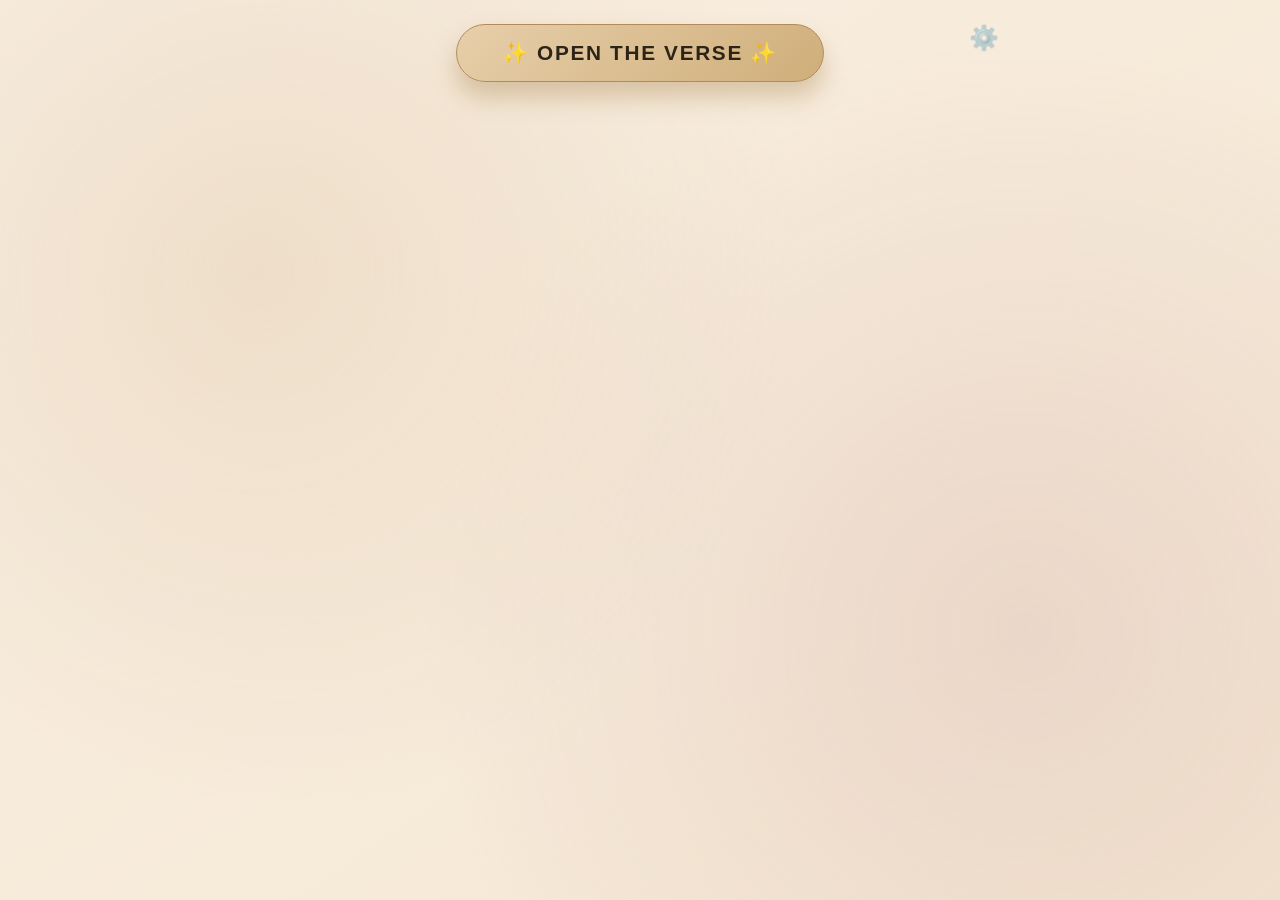
==== index.html @ 27ba1417 "Add files via upload" ====
<!DOCTYPE html>
<html lang="en">
<head>
  <meta charset="UTF-8">
  <meta name="viewport" content="width=device-width, initial-scale=1.0, user-scalable=yes">
  <title>Unique You · Peace Verses</title>
  <link rel="stylesheet" href="styles.css">
</head>
<body>
  <div class="container">
    <!-- Admin Link (subtle) -->
    <a href="admin.html" class="admin-link" title="Admin Panel">⚙️</a>

    <!-- Initial press button -->
    <div id="startSection" class="start-btn-wrapper">
      <button id="revealCardBtn" class="reveal-btn">✨ Open the verse ✨</button>
    </div>

    <!-- Verse Card (initially hidden) -->
    <div id="verseCardContainer" class="hidden">
      <div class="card" id="verseCard">
        <div class="verse-icon">🌿✨🌼</div>
        <div id="englishDisplay" class="english-verse fade-in">
          <!-- English verse -->
        </div>
        <div id="swahiliDisplay" class="swahili-verse fade-in">
          <!-- Swahili verse -->
        </div>
        <div class="counter" id="verseCounter">1 / 12</div>
      </div>

      <!-- Navigation buttons -->
      <div class="nav-buttons">
        <button id="prevBtn" class="btn" title="Previous verse">← <span>Previous</span></button>
        <button id="nextBtn" class="btn" title="Next verse"><span>Next</span> →</button>
      </div>
    </div>
  </div>

  <script src="script.js"></script>
</body>
</html>
---- styles.css ----
/* === Shared Styles for Verse System === */
* {
  margin: 0;
  padding: 0;
  box-sizing: border-box;
}

body {
  background: linear-gradient(145deg, #f9efe2 0%, #f5e7d3 100%);
  min-height: 100vh;
  font-family: 'Quicksand', 'Segoe UI', 'Georgia', serif;
  padding: 1.5rem;
  margin: 0;
  position: relative;
}

body::before {
  content: "";
  position: fixed;
  inset: 0;
  background: radial-gradient(circle at 20% 30%, rgba(210, 180, 140, 0.25) 0%, transparent 45%),
              radial-gradient(circle at 80% 70%, rgba(188, 143, 143, 0.2) 0%, transparent 50%);
  pointer-events: none;
  z-index: 0;
}

.container {
  position: relative;
  z-index: 2;
  width: 100%;
  max-width: 750px;
  margin: 0 auto;
  display: flex;
  flex-direction: column;
  align-items: center;
  gap: 2rem;
}

.admin-link {
  position: absolute;
  top: 0;
  right: 1rem;
  font-size: 1.5rem;
  text-decoration: none;
  opacity: 0.5;
  transition: 0.3s;
  z-index: 5;
}

.admin-link:hover {
  opacity: 1;
  transform: rotate(30deg);
}

/* Card */
.card {
  background: #fffdf7;
  border-radius: 3.5rem 3.5rem 3rem 3rem;
  box-shadow: 0 30px 50px rgba(140, 110, 70, 0.18),
              0 10px 20px rgba(90, 60, 40, 0.1),
              inset 0 1px 0 #ffffffdd;
  border: 1px solid rgba(230, 200, 160, 0.5);
  padding: 3rem 2.5rem;
  width: 100%;
  text-align: center;
  transition: all 0.3s ease;
  position: relative;
  overflow: hidden;
}

.card::after {
  content: "";
  position: absolute;
  top: 0;
  left: 20%;
  width: 60%;
  height: 4px;
  background: linear-gradient(90deg, #d9b382, #c49a6c, #b3804d);
  border-radius: 20px;
  filter: blur(1px);
  opacity: 0.7;
}

.verse-icon {
  font-size: 2.4rem;
  margin-bottom: 0.5rem;
  opacity: 0.7;
}

.english-verse {
  font-size: 2.1rem;
  font-weight: 500;
  color: #4b3a2b;
  line-height: 1.4;
  margin-bottom: 1.2rem;
  word-break: break-word;
}

.swahili-verse {
  font-size: 1.7rem;
  font-weight: 400;
  color: #6f5b47;
  line-height: 1.5;
  margin-bottom: 1rem;
  font-style: italic;
  word-break: break-word;
  border-top: 1px dashed #d9b382;
  padding-top: 1.3rem;
}

.counter {
  margin-top: 1.8rem;
  font-size: 0.9rem;
  letter-spacing: 2px;
  color: #ab8b6e;
  font-weight: 500;
  background: rgba(245, 235, 220, 0.7);
  padding: 0.3rem 1.2rem;
  border-radius: 40px;
  display: inline-block;
}

/* Navigation */
.nav-buttons {
  display: flex;
  align-items: center;
  justify-content: center;
  gap: 2rem;
  margin-top: 0.8rem;
  flex-wrap: wrap;
}

.btn {
  background: rgba(250, 242, 232, 0.8);
  border: 1px solid rgba(200, 160, 110, 0.6);
  color: #4e3b2c;
  font-weight: 600;
  font-size: 1.1rem;
  padding: 0.9rem 2.1rem;
  border-radius: 3rem;
  cursor: pointer;
  box-shadow: 0 6px 14px rgba(150, 110, 70, 0.15);
  transition: all 0.25s ease;
  letter-spacing: 0.6px;
  backdrop-filter: blur(8px);
}

.btn:hover {
  background: #f7efe2;
  box-shadow: 0 12px 22px rgba(150, 110, 60, 0.25);
  border-color: #b28b5b;
  transform: translateY(-2px);
}

.btn:active {
  transform: translateY(2px);
}

.btn:disabled {
  opacity: 0.45;
  pointer-events: none;
  filter: grayscale(0.2);
}

/* Reveal button */
.start-btn-wrapper {
  display: flex;
  justify-content: center;
}

.reveal-btn {
  background: linear-gradient(135deg, #e7cfaa, #cfae7a);
  border: 1px solid #b38b5b;
  color: #2d2418;
  font-weight: 700;
  font-size: 1.3rem;
  padding: 1rem 2.8rem;
  border-radius: 4rem;
  letter-spacing: 0.08em;
  box-shadow: 0 15px 25px rgba(160, 120, 60, 0.35);
  cursor: pointer;
  text-transform: uppercase;
  transition: 0.3s;
}

.reveal-btn:hover {
  background: linear-gradient(135deg, #eddaba, #dbb27a);
  box-shadow: 0 20px 30px rgba(140, 100, 40, 0.4);
  transform: scale(1.02);
}

.hidden {
  display: none;
}

/* Animations */
.fade-in {
  animation: gentleFade 0.45s ease-in-out;
}

@keyframes gentleFade {
  0% { opacity: 0.4; transform: translateY(6px); }
  100% { opacity: 1; transform: translateY(0); }
}

/* Responsive */
@media (max-width: 500px) {
  .card {
    padding: 2.2rem 1.5rem;
  }
  .english-verse {
    font-size: 1.7rem;
  }
  .swahili-verse {
    font-size: 1.4rem;
  }
  .btn {
    padding: 0.7rem 1.5rem;
    font-size: 1rem;
  }
}
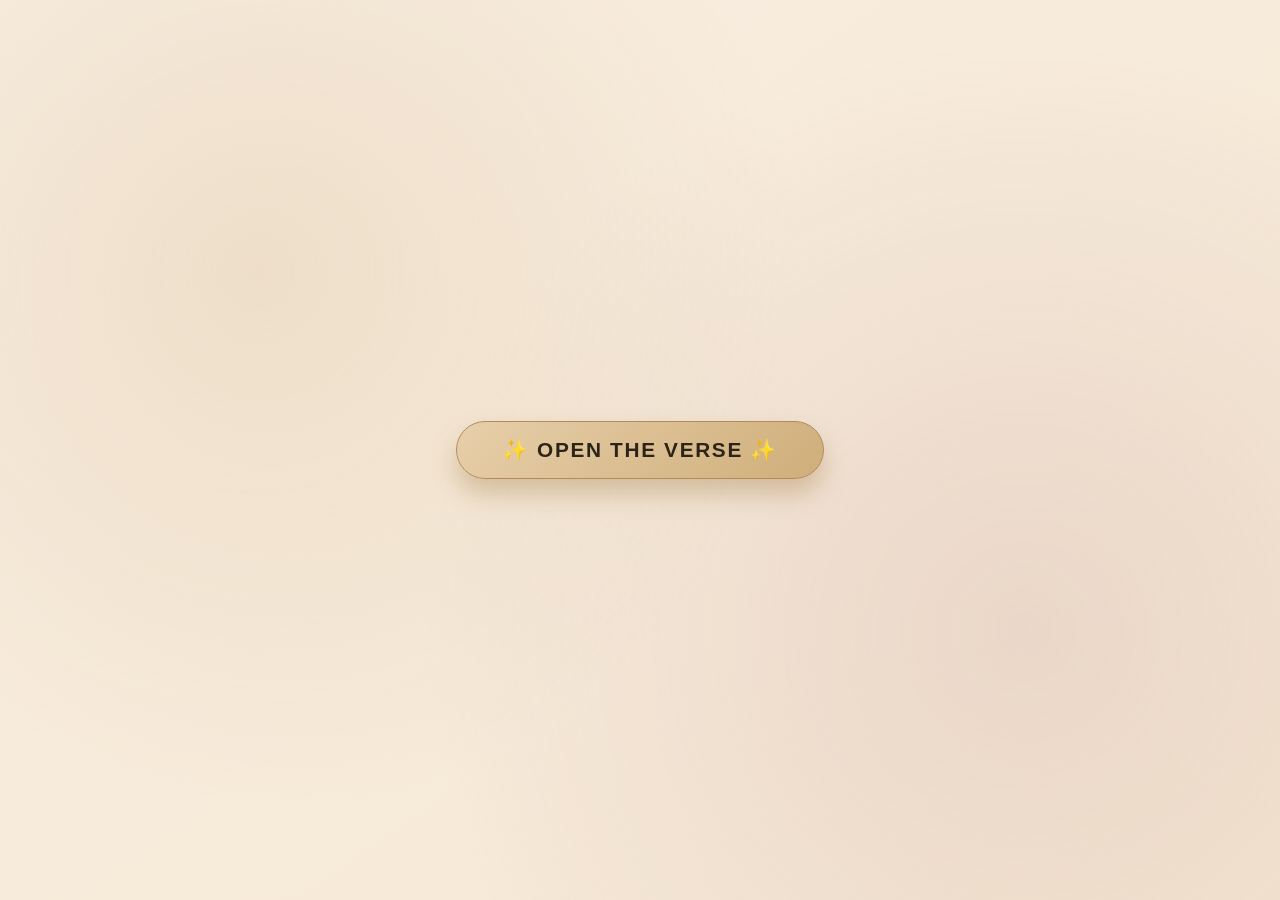
==== commit e58e39f6: "Embed CSS styles directly in index.html Added internal CSS styles for layout and design." ====
--- a/index.html
+++ b/index.html
@@ -4,39 +4,383 @@
   <meta charset="UTF-8">
   <meta name="viewport" content="width=device-width, initial-scale=1.0, user-scalable=yes">
   <title>Unique You · Peace Verses</title>
-  <link rel="stylesheet" href="styles.css">
+  <style>
+    * {
+      margin: 0;
+      padding: 0;
+      box-sizing: border-box;
+    }
+
+    body {
+      background: linear-gradient(145deg, #f9efe2 0%, #f5e7d3 100%);
+      min-height: 100vh;
+      font-family: 'Quicksand', 'Segoe UI', 'Georgia', serif;
+      padding: 1.5rem;
+      margin: 0;
+      position: relative;
+      display: flex;
+      align-items: center;
+      justify-content: center;
+    }
+
+    body::before {
+      content: "";
+      position: fixed;
+      inset: 0;
+      background: radial-gradient(circle at 20% 30%, rgba(210, 180, 140, 0.25) 0%, transparent 45%),
+                  radial-gradient(circle at 80% 70%, rgba(188, 143, 143, 0.2) 0%, transparent 50%);
+      pointer-events: none;
+      z-index: 0;
+    }
+
+    .container {
+      position: relative;
+      z-index: 2;
+      width: 100%;
+      max-width: 750px;
+      display: flex;
+      flex-direction: column;
+      align-items: center;
+      gap: 2rem;
+    }
+
+    .card {
+      background: #fffdf7;
+      border-radius: 3.5rem 3.5rem 3rem 3rem;
+      box-shadow: 0 30px 50px rgba(140, 110, 70, 0.18),
+                  0 10px 20px rgba(90, 60, 40, 0.1),
+                  inset 0 1px 0 #ffffffdd;
+      border: 1px solid rgba(230, 200, 160, 0.5);
+      padding: 3rem 2.5rem;
+      width: 100%;
+      text-align: center;
+      transition: all 0.3s ease;
+      position: relative;
+      overflow: hidden;
+    }
+
+    .card::after {
+      content: "";
+      position: absolute;
+      top: 0;
+      left: 20%;
+      width: 60%;
+      height: 4px;
+      background: linear-gradient(90deg, #d9b382, #c49a6c, #b3804d);
+      border-radius: 20px;
+      filter: blur(1px);
+      opacity: 0.7;
+    }
+
+    .verse-icon {
+      font-size: 2.4rem;
+      margin-bottom: 0.5rem;
+      opacity: 0.7;
+      letter-spacing: 2px;
+    }
+
+    .english-verse {
+      font-size: 2.1rem;
+      font-weight: 500;
+      font-family: 'Quicksand', 'Segoe UI', sans-serif;
+      color: #4b3a2b;
+      line-height: 1.4;
+      margin-bottom: 1.2rem;
+      word-break: break-word;
+      transition: opacity 0.3s ease;
+      letter-spacing: 0.3px;
+    }
+
+    .swahili-verse {
+      font-size: 1.7rem;
+      font-weight: 400;
+      font-family: 'Quicksand', 'Georgia', serif;
+      color: #6f5b47;
+      line-height: 1.5;
+      margin-bottom: 1rem;
+      font-style: italic;
+      word-break: break-word;
+      border-top: 1px dashed #d9b382;
+      padding-top: 1.3rem;
+    }
+
+    .counter {
+      margin-top: 1.8rem;
+      font-size: 0.9rem;
+      letter-spacing: 2px;
+      color: #ab8b6e;
+      font-weight: 500;
+      background: rgba(245, 235, 220, 0.7);
+      padding: 0.3rem 1.2rem;
+      border-radius: 40px;
+      display: inline-block;
+    }
+
+    .nav-buttons {
+      display: flex;
+      align-items: center;
+      justify-content: center;
+      gap: 2rem;
+      margin-top: 0.8rem;
+      flex-wrap: wrap;
+    }
+
+    .btn {
+      background: #f5ede1;
+      border: 1px solid #d6b690;
+      color: #4e3b2c;
+      font-weight: 600;
+      font-size: 1.1rem;
+      padding: 0.9rem 2.1rem;
+      border-radius: 3rem;
+      cursor: pointer;
+      backdrop-filter: blur(12px);
+      background: rgba(250, 242, 232, 0.8);
+      box-shadow: 0 6px 14px rgba(150, 110, 70, 0.15);
+      transition: all 0.25s ease;
+      display: flex;
+      align-items: center;
+      gap: 0.3rem;
+      letter-spacing: 0.6px;
+      font-family: 'Quicksand', sans-serif;
+      border: 1px solid rgba(200, 160, 110, 0.6);
+    }
+
+    .btn:hover {
+      background: #f7efe2;
+      box-shadow: 0 12px 22px rgba(150, 110, 60, 0.25);
+      border-color: #b28b5b;
+      color: #2f2419;
+      transform: translateY(-2px);
+    }
+
+    .btn:active {
+      transform: translateY(2px);
+      box-shadow: 0 4px 10px rgba(120, 80, 40, 0.2);
+    }
+
+    .btn:disabled {
+      opacity: 0.45;
+      pointer-events: none;
+      filter: grayscale(0.2);
+      box-shadow: none;
+      transform: none;
+      border-color: #dac5a8;
+      background: rgba(235, 220, 200, 0.7);
+    }
+
+    .reveal-btn {
+      background: #d9b382;
+      border: none;
+      color: #2d2418;
+      font-weight: 700;
+      font-size: 1.3rem;
+      padding: 1rem 2.8rem;
+      border-radius: 4rem;
+      letter-spacing: 0.08em;
+      background: linear-gradient(135deg, #e7cfaa, #cfae7a);
+      box-shadow: 0 15px 25px rgba(160, 120, 60, 0.35);
+      border: 1px solid #b38b5b;
+      transition: 0.3s;
+      text-transform: uppercase;
+      font-family: 'Quicksand', sans-serif;
+      cursor: pointer;
+    }
+
+    .reveal-btn:hover {
+      background: linear-gradient(135deg, #eddaba, #dbb27a);
+      box-shadow: 0 20px 30px rgba(140, 100, 40, 0.4);
+      transform: scale(1.02);
+    }
+
+    .hidden {
+      display: none;
+    }
+
+    .fade-in {
+      animation: gentleFade 0.45s ease-in-out;
+    }
+
+    @keyframes gentleFade {
+      0% { opacity: 0.4; transform: translateY(6px); }
+      100% { opacity: 1; transform: translateY(0); }
+    }
+
+    .peace-symbols {
+      display: flex;
+      justify-content: center;
+      gap: 1rem;
+      margin-top: 0.5rem;
+      font-size: 1.2rem;
+      opacity: 0.4;
+    }
+
+    @media (max-width: 500px) {
+      .card {
+        padding: 2.2rem 1.5rem;
+      }
+      .english-verse {
+        font-size: 1.7rem;
+      }
+      .swahili-verse {
+        font-size: 1.4rem;
+      }
+      .btn {
+        padding: 0.7rem 1.5rem;
+        font-size: 1rem;
+      }
+    }
+  </style>
 </head>
 <body>
   <div class="container">
-    <!-- Admin Link (subtle) -->
-    <a href="admin.html" class="admin-link" title="Admin Panel">⚙️</a>
-
-    <!-- Initial press button -->
-    <div id="startSection" class="start-btn-wrapper">
+    <div id="startSection">
       <button id="revealCardBtn" class="reveal-btn">✨ Open the verse ✨</button>
     </div>
 
-    <!-- Verse Card (initially hidden) -->
     <div id="verseCardContainer" class="hidden">
       <div class="card" id="verseCard">
         <div class="verse-icon">🌿✨🌼</div>
-        <div id="englishDisplay" class="english-verse fade-in">
-          <!-- English verse -->
-        </div>
-        <div id="swahiliDisplay" class="swahili-verse fade-in">
-          <!-- Swahili verse -->
-        </div>
+        <div id="englishDisplay" class="english-verse fade-in"></div>
+        <div id="swahiliDisplay" class="swahili-verse fade-in"></div>
         <div class="counter" id="verseCounter">1 / 12</div>
       </div>
 
-      <!-- Navigation buttons -->
       <div class="nav-buttons">
         <button id="prevBtn" class="btn" title="Previous verse">← <span>Previous</span></button>
         <button id="nextBtn" class="btn" title="Next verse"><span>Next</span> →</button>
       </div>
+
+      <div class="peace-symbols">☮️ ✨ 🕊️ ✨ ☮️</div>
     </div>
   </div>
 
-  <script src="script.js"></script>
+  <script>
+    (function() {
+      const verses = [
+        {
+          en: "“There is only one you in this world.”",
+          sw: "Kuna wewe mmoja tu duniani kote."
+        },
+        {
+          en: "“Your uniqueness is your superpower.”",
+          sw: "Upekee wako ndio nguvu yako kuu."
+        },
+        {
+          en: "“Don't compare yourself to others; you are a masterpiece.”",
+          sw: "Usijilinganishe na wengine; wewe ni kazi bora ya sanaa."
+        },
+        {
+          en: "“Be yourself; everyone else is already taken.”",
+          sw: "Kuwa wewe mwenyewe; kila mtu mwingine tayari amechukuliwa."
+        },
+        {
+          en: "“Your difference is your beauty.”",
+          sw: "Tofauti yako ndio urembo wako."
+        },
+        {
+          en: "“You were born to stand out, not to fit in.”",
+          sw: "Umezaliwa kuangaza, siyo kufanana na wote."
+        },
+        {
+          en: "“No one can play your role better than you.”",
+          sw: "Hakuna anayeweza kucheza nafasi yako vizuri kuliko wewe."
+        },
+        {
+          en: "“Your voice matters because no one speaks like you.”",
+          sw: "Sauti yako ni muhimu kwa sababu hakuna anayesema kama wewe."
+        },
+        {
+          en: "“The world needs the original you, not a copy.”",
+          sw: "Ulimwengu unahitaji wewe halisi, siyo nakala."
+        },
+        {
+          en: "“Celebrate who you are — flaws and all.”",
+          sw: "Sherehekea ulivyo — na makosa yako pamoja na yote."
+        },
+        {
+          en: "“You are not a drop in the ocean; you are the entire ocean in a drop.”",
+          sw: "Wewe si tone baharini; wewe ni bahari nzima ndani ya tone."
+        },
+        {
+          en: "“Your story is written by no one else but you.”",
+          sw: "Hadithi yako imeandikwa na mtu mwingine yeyote isipokuwa wewe."
+        }
+      ];
+
+      let currentIndex = 0;
+      const totalVerses = verses.length;
+
+      const startSection = document.getElementById('startSection');
+      const revealBtn = document.getElementById('revealCardBtn');
+      const verseCardContainer = document.getElementById('verseCardContainer');
+      const englishDisplay = document.getElementById('englishDisplay');
+      const swahiliDisplay = document.getElementById('swahiliDisplay');
+      const verseCounter = document.getElementById('verseCounter');
+      const prevBtn = document.getElementById('prevBtn');
+      const nextBtn = document.getElementById('nextBtn');
+
+      function updateVerseDisplay() {
+        const verse = verses[currentIndex];
+        
+        englishDisplay.textContent = verse.en;
+        swahiliDisplay.textContent = verse.sw;
+        verseCounter.textContent = `${currentIndex + 1} / ${totalVerses}`;
+
+        englishDisplay.classList.remove('fade-in');
+        swahiliDisplay.classList.remove('fade-in');
+        void englishDisplay.offsetWidth;
+        void swahiliDisplay.offsetWidth;
+        englishDisplay.classList.add('fade-in');
+        swahiliDisplay.classList.add('fade-in');
+
+        prevBtn.disabled = (currentIndex === 0);
+        nextBtn.disabled = (currentIndex === totalVerses - 1);
+      }
+
+      function revealCard() {
+        startSection.classList.add('hidden');
+        verseCardContainer.classList.remove('hidden');
+        currentIndex = 0;
+        updateVerseDisplay();
+      }
+
+      function nextVerse() {
+        if (currentIndex < totalVerses - 1) {
+          currentIndex++;
+          updateVerseDisplay();
+        }
+      }
+
+      function prevVerse() {
+        if (currentIndex > 0) {
+          currentIndex--;
+          updateVerseDisplay();
+        }
+      }
+
+      revealBtn.addEventListener('click', revealCard);
+      prevBtn.addEventListener('click', prevVerse);
+      nextBtn.addEventListener('click', nextVerse);
+
+      window.addEventListener('keydown', function(e) {
+        if (!startSection.classList.contains('hidden')) return;
+        
+        if (e.key === 'ArrowLeft') {
+          e.preventDefault();
+          if (!prevBtn.disabled) prevVerse();
+        } else if (e.key === 'ArrowRight') {
+          e.preventDefault();
+          if (!nextBtn.disabled) nextVerse();
+        }
+      });
+
+      englishDisplay.textContent = verses[0].en;
+      swahiliDisplay.textContent = verses[0].sw;
+      verseCounter.textContent = `1 / ${totalVerses}`;
+      prevBtn.disabled = true;
+      nextBtn.disabled = (totalVerses === 1);
+    })();
+  </script>
 </body>
-</html>+</html>
